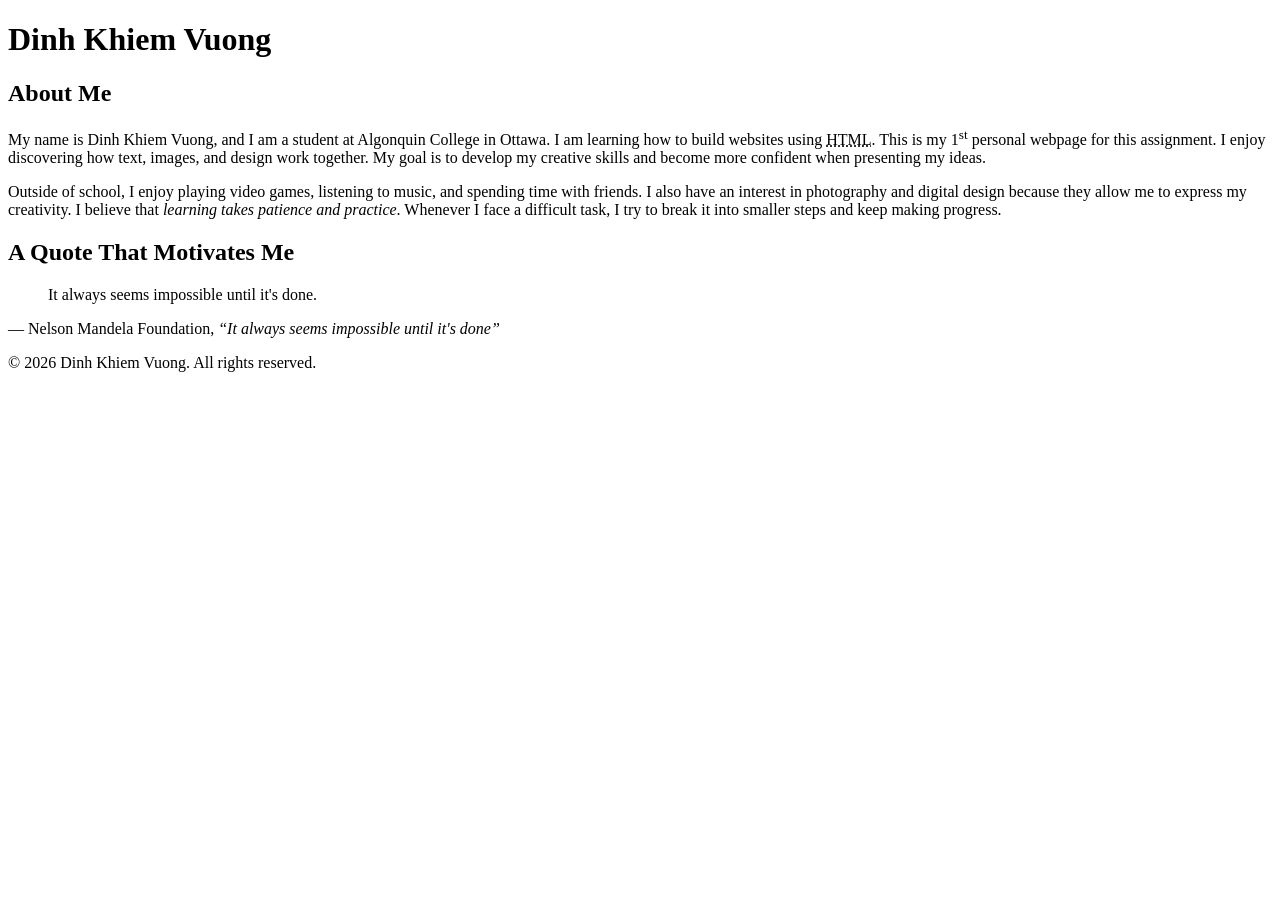
==== index.html @ af75f971 "Create index.html" ====
<!DOCTYPE html>
<html lang="en">
<head>
    <meta charset="UTF-8">
    <meta name="viewport" content="width=device-width, initial-scale=1.0">
    <title>Dinh Khiem Vuong - About Me</title>
</head>
<body>
    <header>
        <h1>Dinh Khiem Vuong</h1>
    </header>

    <main>
        <article>
            <h2>About Me</h2>

            <p>
                My name is Dinh Khiem Vuong, and I am a student at
                Algonquin College in Ottawa. I am learning how to build
                websites using <abbr title="HyperText Markup Language">HTML</abbr>.
                This is my 1<sup>st</sup> personal webpage for this assignment.
                I enjoy discovering how text, images, and design work together.
                My goal is to develop my creative skills and become more
                confident when presenting my ideas.
            </p>

            <p>
                Outside of school, I enjoy playing video games, listening
                to music, and spending time with friends. I also have an
                interest in photography and digital design because they
                allow me to express my creativity. I believe that
                <em>learning takes patience and practice</em>. Whenever I
                face a difficult task, I try to break it into smaller
                steps and keep making progress.
            </p>

            <h2>A Quote That Motivates Me</h2>
            <blockquote>
                <p>
                    It always seems impossible until it's done.
                </p>
            </blockquote>
            <p>
                — Nelson Mandela Foundation,
                <cite>“It always seems impossible until it's done”</cite>
            </p>
        </article>
    </main>

    <footer>
        <p>&copy; 2026 Dinh Khiem Vuong. All rights reserved.</p>
    </footer>
</body>
</html>
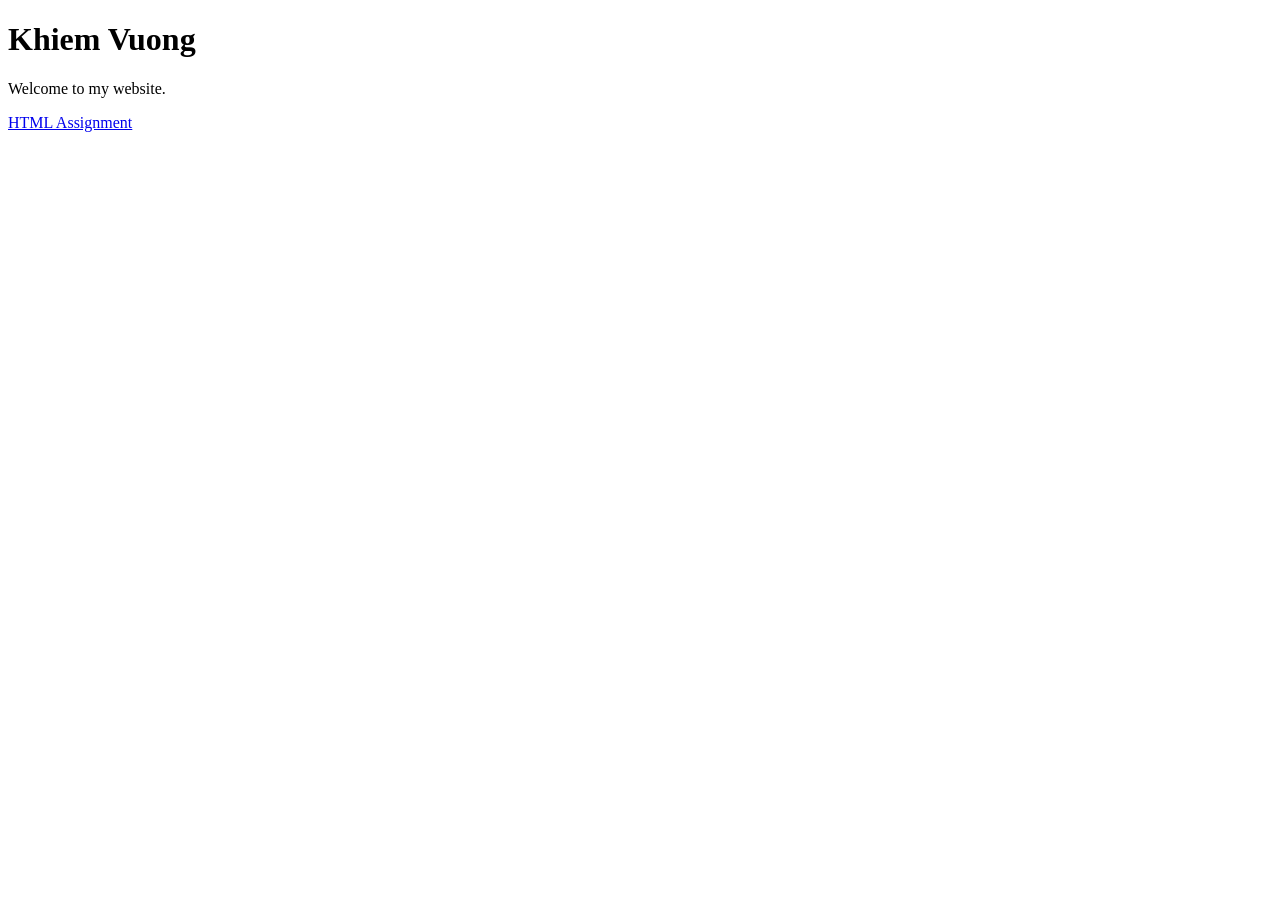
==== commit 4effbf94: "Introduction Removed personal information and replaced it with a welcome message and a link to the H" ====
--- a/index.html
+++ b/index.html
@@ -2,53 +2,11 @@
 <html lang="en">
 <head>
     <meta charset="UTF-8">
-    <meta name="viewport" content="width=device-width, initial-scale=1.0">
-    <title>Dinh Khiem Vuong - About Me</title>
+    <title>Khiem's Website</title>
 </head>
 <body>
-    <header>
-        <h1>Dinh Khiem Vuong</h1>
-    </header>
-
-    <main>
-        <article>
-            <h2>About Me</h2>
-
-            <p>
-                My name is Dinh Khiem Vuong, and I am a student at
-                Algonquin College in Ottawa. I am learning how to build
-                websites using <abbr title="HyperText Markup Language">HTML</abbr>.
-                This is my 1<sup>st</sup> personal webpage for this assignment.
-                I enjoy discovering how text, images, and design work together.
-                My goal is to develop my creative skills and become more
-                confident when presenting my ideas.
-            </p>
-
-            <p>
-                Outside of school, I enjoy playing video games, listening
-                to music, and spending time with friends. I also have an
-                interest in photography and digital design because they
-                allow me to express my creativity. I believe that
-                <em>learning takes patience and practice</em>. Whenever I
-                face a difficult task, I try to break it into smaller
-                steps and keep making progress.
-            </p>
-
-            <h2>A Quote That Motivates Me</h2>
-            <blockquote>
-                <p>
-                    It always seems impossible until it's done.
-                </p>
-            </blockquote>
-            <p>
-                — Nelson Mandela Foundation,
-                <cite>“It always seems impossible until it's done”</cite>
-            </p>
-        </article>
-    </main>
-
-    <footer>
-        <p>&copy; 2026 Dinh Khiem Vuong. All rights reserved.</p>
-    </footer>
+    <h1>Khiem Vuong</h1>
+    <p>Welcome to my website.</p>
+    <a href="html-assignment/">HTML Assignment</a>
 </body>
-</html>+</html>
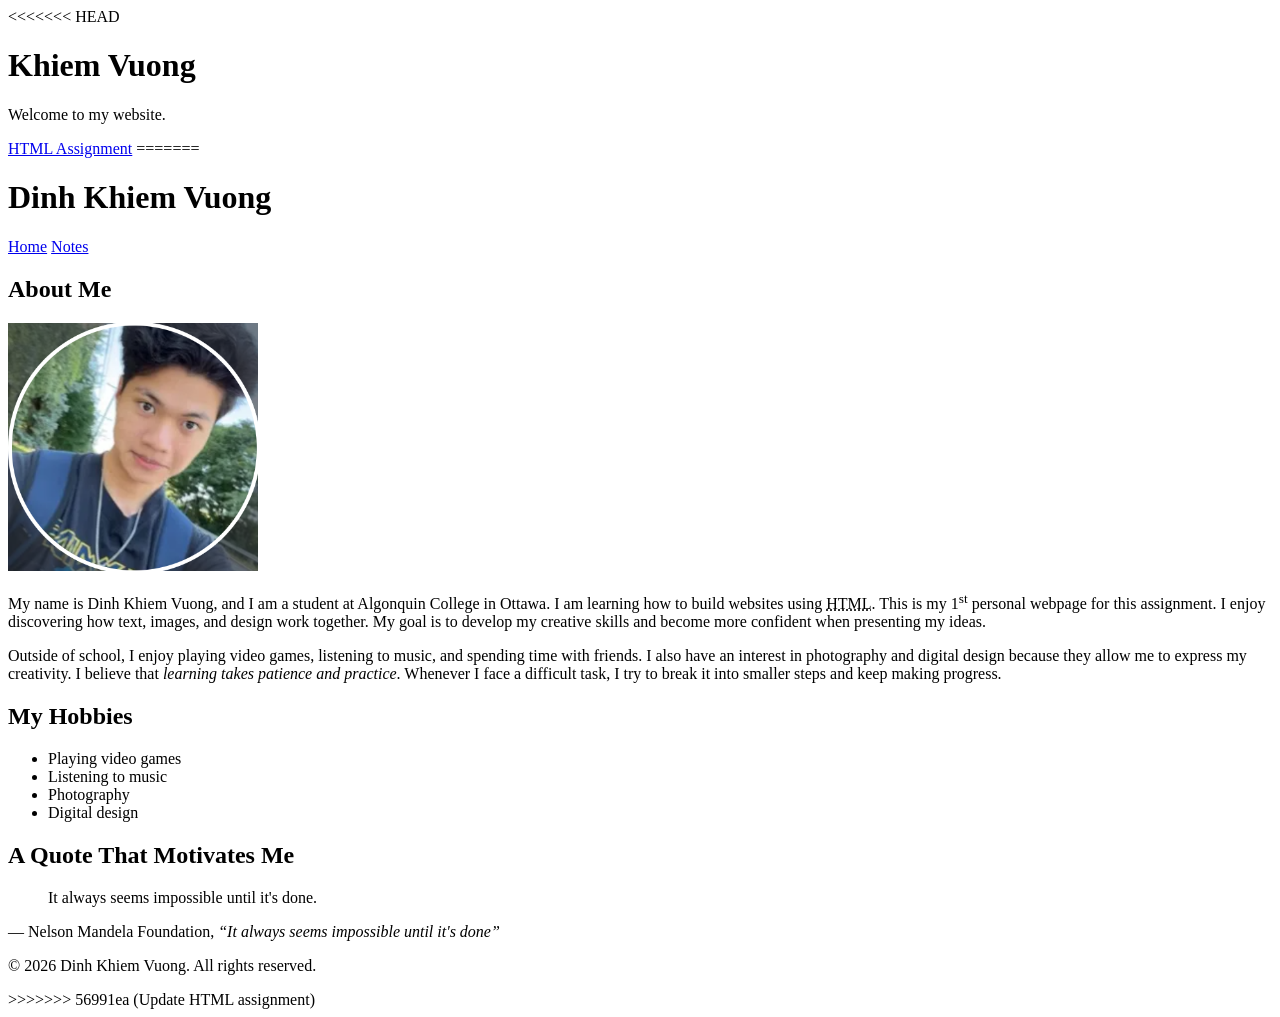
==== commit c619e638: "Complete HTML assignment" ====
--- a/index.html
+++ b/index.html
@@ -1,3 +1,4 @@
+
 <!DOCTYPE html>
 <html lang="en">
 <head>
@@ -5,8 +6,75 @@
     <title>Khiem's Website</title>
 </head>
 <body>
+<<<<<<< HEAD
     <h1>Khiem Vuong</h1>
     <p>Welcome to my website.</p>
     <a href="html-assignment/">HTML Assignment</a>
+=======
+    <header>
+        <h1>Dinh Khiem Vuong</h1>
+
+        <nav>
+            <a href="index.html">Home</a>
+            <a href="notes.html">Notes</a>
+        </nav>
+    </header>
+
+    <main>
+        <article>
+            <h2>About Me</h2>
+
+            <img src="images/me.jpg"
+                 alt="Photo of Dinh Khiem Vuong"
+                 width="250">
+
+            <p>
+                My name is Dinh Khiem Vuong, and I am a student at
+                Algonquin College in Ottawa. I am learning how to build
+                websites using <abbr title="HyperText Markup Language">HTML</abbr>.
+                This is my 1<sup>st</sup> personal webpage for this assignment.
+                I enjoy discovering how text, images, and design work together.
+                My goal is to develop my creative skills and become more
+                confident when presenting my ideas.
+            </p>
+
+            <p>
+                Outside of school, I enjoy playing video games, listening
+                to music, and spending time with friends. I also have an
+                interest in photography and digital design because they
+                allow me to express my creativity. I believe that
+                <em>learning takes patience and practice</em>. Whenever I
+                face a difficult task, I try to break it into smaller
+                steps and keep making progress.
+            </p>
+
+            <h2>My Hobbies</h2>
+
+            <ul>
+                <li>Playing video games</li>
+                <li>Listening to music</li>
+                <li>Photography</li>
+                <li>Digital design</li>
+            </ul>
+
+            <h2>A Quote That Motivates Me</h2>
+
+            <blockquote>
+                <p>
+                    It always seems impossible until it's done.
+                </p>
+            </blockquote>
+
+            <p>
+                — Nelson Mandela Foundation,
+                <cite>“It always seems impossible until it's done”</cite>
+            </p>
+        </article>
+    </main>
+
+    <footer>
+        <p>&copy; 2026 Dinh Khiem Vuong. All rights reserved.</p>
+    </footer>
+>>>>>>> 56991ea (Update HTML assignment)
 </body>
 </html>
